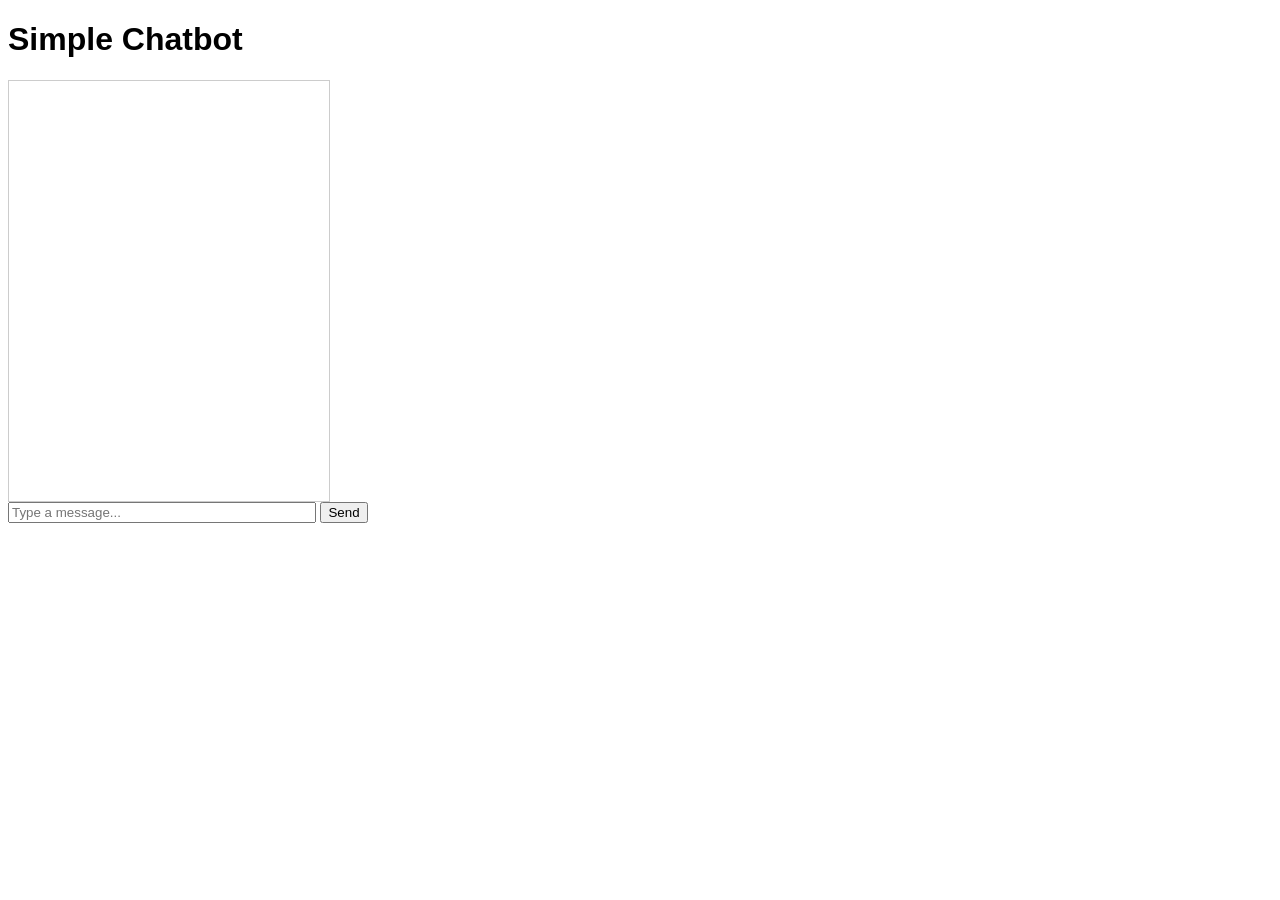
==== src/index.html @ 2bbd02ed "Create index.html" ====
<!DOCTYPE html>
<html lang="en">
<head>
    <meta charset="UTF-8">
    <meta name="viewport" content="width=device-width, initial-scale=1.0">
    <title>Simple Chatbot</title>
    <style>
        body { font-family: Arial, sans-serif; }
        #chatbox { width: 300px; height: 400px; border: 1px solid #ccc; overflow-y: scroll; padding: 10px; }
        #userInput { width: 300px; }
    </style>
</head>
<body>
    <h1>Simple Chatbot</h1>
    <div id="chatbox"></div>
    <input type="text" id="userInput" placeholder="Type a message...">
    <button onclick="sendMessage()">Send</button>

    <script>
        async function sendMessage() {
            const inputField = document.getElementById('userInput');
            const message = inputField.value;
            inputField.value = '';

            // Display user message
            const chatbox = document.getElementById('chatbox');
            chatbox.innerHTML += `<div>User: ${message}</div>`;

            // Send message to the server
            const response = await fetch('/chat', {
                method: 'POST',
                headers: {
                    'Content-Type': 'application/json'
                },
                body: JSON.stringify({ message })
            });
            const data = await response.json();

            // Display bot response
            chatbox.innerHTML += `<div>Bot: ${data.response}</div>`;
            chatbox.scrollTop = chatbox.scrollHeight; // Scroll to the bottom
        }
    </script>
</body>
</html>
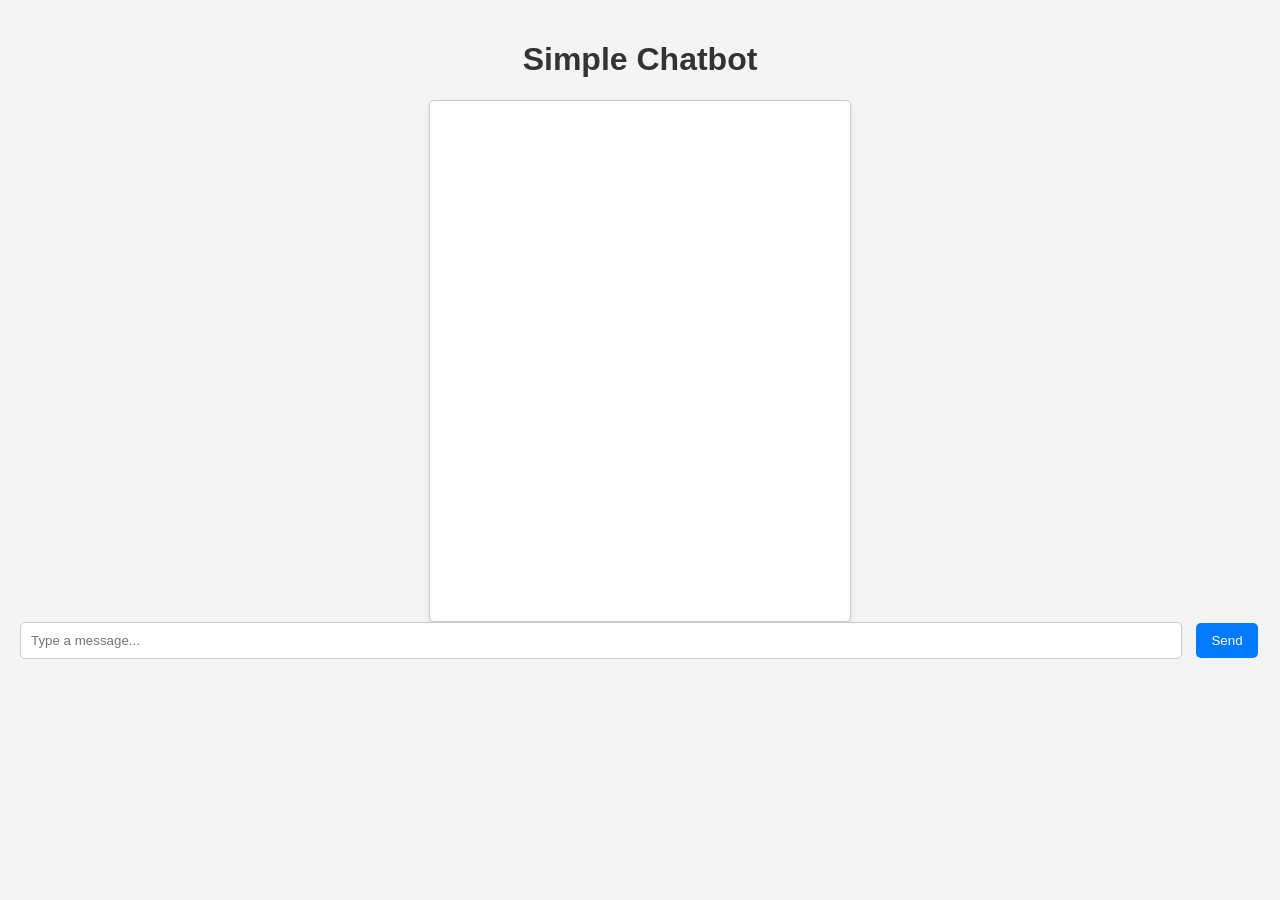
==== commit 6e0c30f2: "Update index.html" ====
--- a/src/index.html
+++ b/src/index.html
@@ -4,11 +4,14 @@
     <meta charset="UTF-8">
     <meta name="viewport" content="width=device-width, initial-scale=1.0">
     <title>Simple Chatbot</title>
+    
     <style>
         body { font-family: Arial, sans-serif; }
         #chatbox { width: 300px; height: 400px; border: 1px solid #ccc; overflow-y: scroll; padding: 10px; }
         #userInput { width: 300px; }
     </style>
+    <link rel="stylesheet" href="styles.css">
+    
 </head>
 <body>
     <h1>Simple Chatbot</h1>
--- a/src/styles.css
+++ b/src/styles.css
@@ -0,0 +1,60 @@
+body {
+    font-family: Arial, sans-serif;
+    background-color: #f4f4f4;
+    margin: 0;
+    padding: 20px;
+}
+
+h1 {
+    text-align: center;
+    color: #333;
+}
+
+#chatbox {
+    width: 100%;
+    max-width: 400px;
+    height: 500px;
+    border: 1px solid #ccc;
+    border-radius: 5px;
+    overflow-y: scroll;
+    padding: 10px;
+    background-color: #fff;
+    box-shadow: 0 2px 5px rgba(0, 0, 0, 0.1);
+    margin: 0 auto;
+}
+
+#userInput {
+    width: calc(100% - 100px);
+    padding: 10px;
+    border: 1px solid #ccc;
+    border-radius: 5px;
+    margin-right: 10px;
+}
+
+button {
+    padding: 10px 15px;
+    border: none;
+    border-radius: 5px;
+    background-color: #007bff;
+    color: white;
+    cursor: pointer;
+    transition: background-color 0.3s;
+}
+
+button:hover {
+    background-color: #0056b3;
+}
+
+.message {
+    margin: 10px 0;
+}
+
+.user {
+    text-align: right;
+    color: #007bff;
+}
+
+.bot {
+    text-align: left;
+    color: #333;
+}
